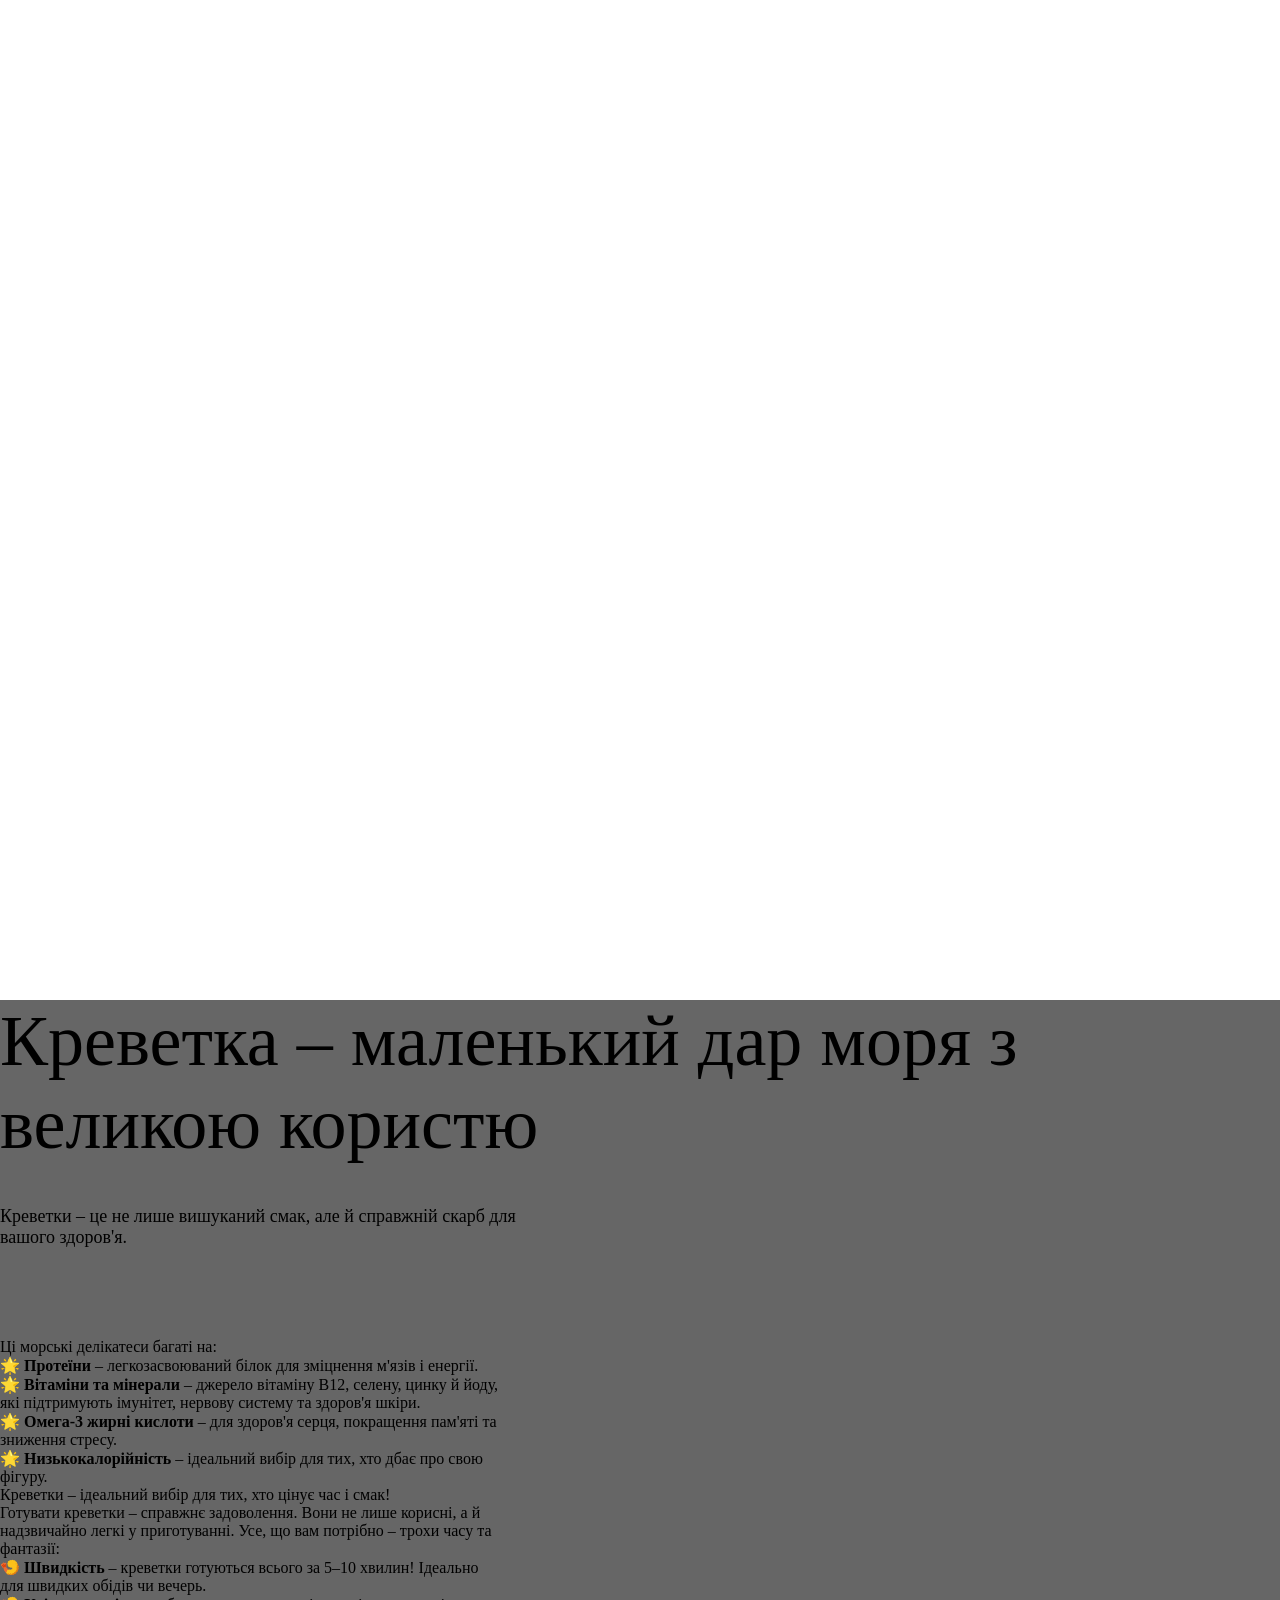
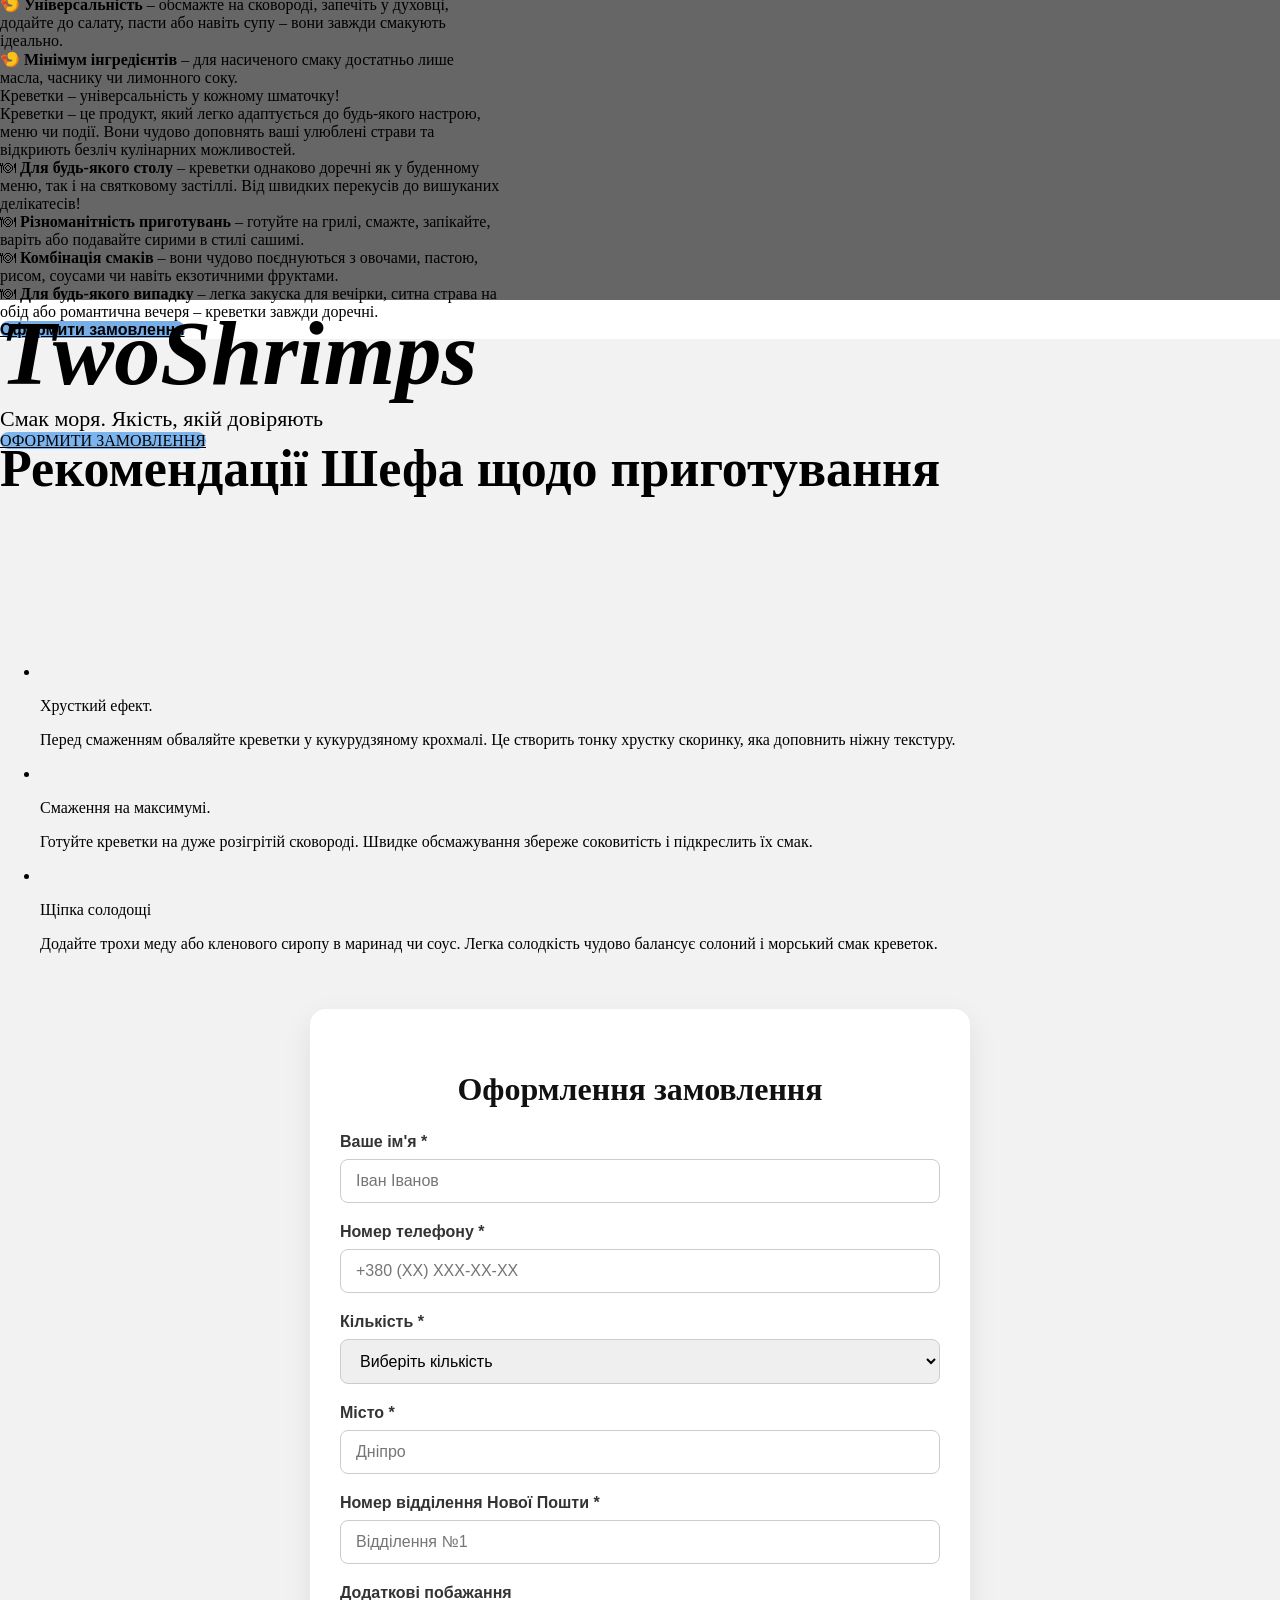
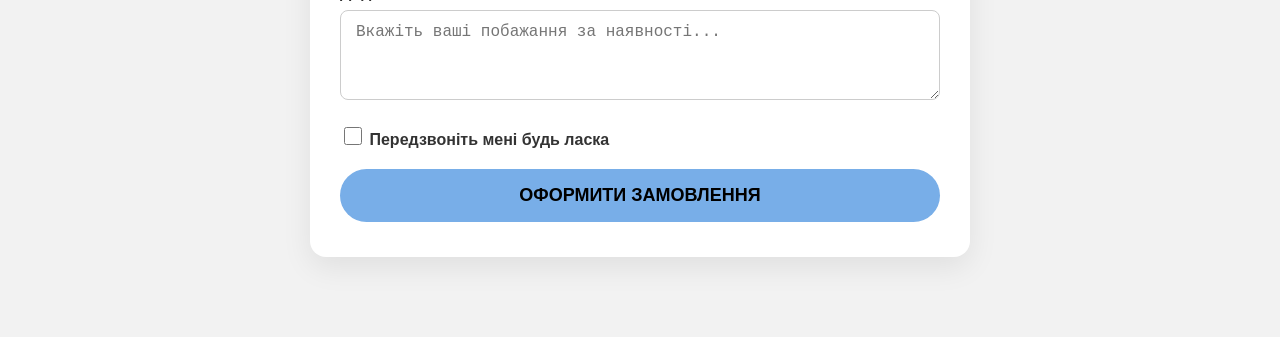
==== віуапуіфауцф/index.html @ 892a7543 "Add files via upload" ====
<!DOCTYPE html> 
<html> 
  <head> 
    <meta charset="utf-8" /> 
    <meta http-equiv="Content-Type" content="text/html; charset=utf-8" /> 
    <meta name="viewport" content="width=device-width, initial-scale=1.0" />
   
  <!--metatextblock-->

    <title>TWO SHRIMPS</title> 
    <meta property="og:url" content="https://twoshrimps.tilda.ws" /> 
    <meta property="og:title" content="TWO SHRIMPS" /> 
    <meta property="og:description" content="" /> 
    <meta property="og:type" content="website" /> 
    <meta property="og:image" content="https://thb.tildacdn.ink/tild6235-6161-4661-b734-643439303465/-/resize/504x/photo_53845004052386.png" /> <link rel="canonical" href="https://twoshrimps.tilda.ws">
    
    <!--/metatextblock--> 
    
    <meta name="format-detection" content="telephone=no" />
     <meta http-equiv="x-dns-prefetch-control" content="on">
     <link rel="dns-prefetch" href="https://ws.tildacdn.com"> 
     <link rel="dns-prefetch" href="https://static.tildacdn.ink">
     <meta name="robots" content="nofollow" /> 

    <!--favicons--> 

<link rel="icon" href="data:image/svg+xml,<svg xmlns=%22http://www.w3.org/2000/svg%22 viewBox=%220 0 100 100%22><text y=%22.9em%22 font-size=%2290%22>🦐</text></svg>">
<!--/favicons-->

 <!-- Assets --> 

 <script src="https://neo.tildacdn.com/js/tilda-fallback-1.0.min.js" async charset="utf-8">

    </script> 
    <link rel="stylesheet" href="https://static.tildacdn.ink/css/tilda-grid-3.0.min.css" type="text/css" media="all" onerror="this.loaderr='y';"/> 
    <link rel="stylesheet" href="https://static.tildacdn.ink/ws/project7990873/tilda-blocks-page59266547.min.css?t=1787083094" type="text/css" media="all" onerror="this.loaderr='y';" /> 
    <link rel="stylesheet" href="https://static.tildacdn.ink/css/tilda-animation-2.0.min.css" type="text/css" media="all" onerror="this.loaderr='y';" /> 
    <link rel="stylesheet" href="https://static.tildacdn.ink/css/tilda-cover-1.0.min.css" type="text/css" media="all" onerror="this.loaderr='y';" /> 
    <link rel="stylesheet" href="https://static.tildacdn.ink/css/tilda-cards-1.0.min.css" type="text/css" media="all" onerror="this.loaderr='y';" />
    <link rel="stylesheet" href="https://static.tildacdn.ink/css/tilda-forms-1.0.min.css" type="text/css" media="all" onerror="this.loaderr='y';" /> <link rel="stylesheet" href="https://static.tildacdn.ink/css/tilda-cart-1.0.min.css" type="text/css" media="all" onerror="this.loaderr='y';" /> 
<link rel="stylesheet" href="https://static.tildacdn.ink/css/fonts-tildasans.css" type="text/css" media="all" onerror="this.loaderr='y';" /> <script nomodule src="https://static.tildacdn.ink/js/tilda-polyfill-1.0.min.js" charset="utf-8">

</script> 
<script type="text/javascript">function t_onReady(func) {if(document.readyState!='loading') {func();} else {document.addEventListener('DOMContentLoaded',func);}}
function t_onFuncLoad(funcName,okFunc,time) {if(typeof window[funcName]==='function') {okFunc();} else {setTimeout(function() {t_onFuncLoad(funcName,okFunc,time);},(time||100));}}function t_throttle(fn,threshhold,scope) {return function() {fn.apply(scope||this,arguments);};}</script> 
<script src="https://static.tildacdn.ink/js/jquery-1.10.2.min.js" charset="utf-8" onerror="this.loaderr='y';">

</script>
<script src="https://static.tildacdn.ink/js/tilda-scripts-3.0.min.js" charset="utf-8" defer onerror="this.loaderr='y';">

</script> 
<script src="https://static.tildacdn.ink/ws/project7990873/tilda-blocks-page59266547.min.js?t=1787083094" charset="utf-8" async onerror="this.loaderr='y';">

</script> 
<script src="https://static.tildacdn.ink/js/tilda-lazyload-1.0.min.js" charset="utf-8" async onerror="this.loaderr='y';">

</script> 
<script src="https://static.tildacdn.ink/js/tilda-animation-2.0.min.js" charset="utf-8" async onerror="this.loaderr='y';">

</script> 
<script src="https://static.tildacdn.ink/js/tilda-menu-1.0.min.js" charset="utf-8" async onerror="this.loaderr='y';">

</script> 
<script src="https://static.tildacdn.ink/js/tilda-cover-1.0.min.js" charset="utf-8" async onerror="this.loaderr='y';">

</script> 
<script src="https://static.tildacdn.ink/js/tilda-cards-1.0.min.js" charset="utf-8" async onerror="this.loaderr='y';">

</script> 
<script src="https://static.tildacdn.ink/js/tilda-forms-1.0.min.js" charset="utf-8" async onerror="this.loaderr='y';">

</script> 
<script src="https://static.tildacdn.ink/js/tilda-cart-1.1.min.js" charset="utf-8" async onerror="this.loaderr='y';">

</script> 
<script src="https://static.tildacdn.ink/js/tilda-widget-positions-1.0.min.js" charset="utf-8" async onerror="this.loaderr='y';">

</script> 
<script src="https://static.tildacdn.ink/js/tilda-skiplink-1.0.min.js" charset="utf-8" async onerror="this.loaderr='y';">

</script> 
<script src="https://static.tildacdn.ink/js/tilda-events-1.0.min.js" charset="utf-8" async onerror="this.loaderr='y';">

</script> 
<script type="text/javascript">window.dataLayer=window.dataLayer||[];</script> 
<script type="text/javascript">(function() {var ttt='cebo';var tt='oog';var re=new RegExp("bot|g" + tt + "le|yandex|baidu|bing|msn|duckduckbot|teoma|slurp|crawler|spider|robot|crawling|fa" + ttt + "ok","i");if((re.test(navigator.userAgent))===false&&typeof(sessionStorage)!='undefined'&&sessionStorage.getItem('visited')!=='y'&&document.visibilityState){var style=document.createElement('style');style.type='text/css';style.innerHTML='@media screen and (min-width: 980px) {.t-records {opacity: 0;}.t-records_animated {-webkit-transition: opacity ease-in-out .2s;-moz-transition: opacity ease-in-out .2s;-o-transition: opacity ease-in-out .2s;transition: opacity ease-in-out .2s;}.t-records.t-records_visible {opacity: 1;}}';document.getElementsByTagName('head')[0].appendChild(style);function t_setvisRecs(){var alr=document.querySelectorAll('.t-records');Array.prototype.forEach.call(alr,function(el) {el.classList.add("t-records_animated");});setTimeout(function() {Array.prototype.forEach.call(alr,function(el) {el.classList.add("t-records_visible");});sessionStorage.setItem("visited","y");},400);}
document.addEventListener('DOMContentLoaded',t_setvisRecs);}})();</script>

<style>
/* Стилі для кастомної форми замовлення */
.order-section {
  background-color: #f2f2f2;
  padding: 40px 20px 80px 20px;
  font-family: 'TildaSans', Arial, sans-serif;
}
.order-container {
  max-width: 600px;
  margin: 0 auto;
  background: #ffffff;
  padding: 35px 30px;
  border-radius: 16px;
  box-shadow: 0 10px 30px rgba(0, 0, 0, 0.08);
}
.order-container h2 {
  text-align: center;
  margin-bottom: 25px;
  font-family: 'Georgia', serif;
  font-size: 32px;
  color: #111;
}
.form-group {
  margin-bottom: 20px;
}
.form-group label {
  display: block;
  margin-bottom: 8px;
  font-weight: 600;
  color: #333;
}
.form-control {
  width: 100%;
  padding: 12px 15px;
  border: 1px solid #ccc;
  border-radius: 8px;
  font-size: 16px;
  box-sizing: border-box;
  transition: border-color 0.2s ease;
}
.form-control:focus {
  border-color: #78aee8;
  outline: none;
}
textarea.form-control {
  resize: vertical;
  min-height: 90px;
}
.checkbox-group {
  display: flex;
  align-items: center;
  gap: 10px;
  cursor: pointer;
}
.checkbox-group input {
  width: 18px;
  height: 18px;
  cursor: pointer;
}
.submit-btn {
  width: 100%;
  padding: 16px;
  background-color: #78aee8;
  color: #000;
  font-weight: bold;
  font-size: 18px;
  border: none;
  border-radius: 50px;
  cursor: pointer;
  transition: background-color 0.3s ease, transform 0.1s ease;
}
.submit-btn:hover {
  background-color: #ff8637;
  color: #fff;
}
.submit-btn:active {
  transform: scale(0.98);
}
.status-msg {
  margin-top: 15px;
  text-align: center;
  font-weight: bold;
  display: none;
}
.status-msg.success { color: #28a745; }
.status-msg.error { color: #dc3545; }

/* ========== СТИЛІ ДЛЯ КАЛЬКУЛЯТОРА ЦІН ========== */
.price-calculator {
  background-color: #f9f9f9;
  border: 2px solid #78aee8;
  border-radius: 12px;
  padding: 20px;
  margin: 25px 0;
  text-align: center;
}

.price-info-header {
  font-weight: 600;
  color: #333;
  margin-bottom: 15px;
  font-size: 16px;
}

.price-display {
  display: flex;
  align-items: center;
  justify-content: center;
  gap: 15px;
  flex-wrap: wrap;
  min-height: 50px;
}

.price-old {
  font-size: 20px;
  color: #999;
  text-decoration: line-through;
  text-decoration-color: #ff6b6b;
  text-decoration-thickness: 3px;
  font-weight: 600;
}

.price-new {
  font-size: 28px;
  font-weight: 800;
  color: #ff8637;
}

.price-per-kg {
  font-size: 14px;
  color: #666;
  font-weight: 500;
}

.discount-badge {
  background-color: #ff8637;
  color: white;
  padding: 6px 12px;
  border-radius: 20px;
  font-size: 13px;
  font-weight: 700;
}

/* На більш малих екранах */
@media screen and (max-width: 600px) {
  .price-display {
    flex-direction: column;
    gap: 8px;
  }
  
  .price-new {
    font-size: 24px;
  }
}
</style>
</head> 

<body class="t-body" style="margin:0;">
   
  <!--allrecords--> 
   
  
  <div id="allrecords" class="t-records" data-hook="blocks-collection-content-node" data-tilda-project-id="7990873" data-tilda-page-id="59266547" data-tilda-formskey="a0b04067e97ab6ea6d9baff897990873" data-tilda-cookie="no" data-tilda-lazy="yes" data-tilda-root-zone="one" data-tilda-project-country="UA"> <div id="rec833967060" class="r t-rec" style=" " data-animationappear="off" data-record-type="456"> 
  
  
    <!-- T456 --> 
   
   
    <div id="nav833967060marker">

    </div> 
    <div class="tmenu-mobile"> 
      <div class="tmenu-mobile__container"> 
        <div class="tmenu-mobile__text t-name t-name_md" field="menu_mob_title">&nbsp;</div> 
        
        <button type="button"
class="t-menuburger t-menuburger_first "
aria-label="Навигационное меню"
aria-expanded="false"> <span style="background-color:#fff;">

</span> 
<span style="background-color:#fff;">
</span> 
<span style="background-color:#fff;">

</span> 
<span style="background-color:#fff;">

</span> 
</button> 
<script>function t_menuburger_init(recid) {var rec=document.querySelector('#rec' + recid);if(!rec) return;var burger=rec.querySelector('.t-menuburger');if(!burger) return;var isSecondStyle=burger.classList.contains('t-menuburger_second');if(isSecondStyle&&!window.isMobile&&!('ontouchend' in document)) {burger.addEventListener('mouseenter',function() {if(burger.classList.contains('t-menuburger-opened')) return;burger.classList.remove('t-menuburger-unhovered');burger.classList.add('t-menuburger-hovered');});burger.addEventListener('mouseleave',function() {if(burger.classList.contains('t-menuburger-opened')) return;burger.classList.remove('t-menuburger-hovered');burger.classList.add('t-menuburger-unhovered');setTimeout(function() {burger.classList.remove('t-menuburger-unhovered');},300);});}
burger.addEventListener('click',function() {if(!burger.closest('.tmenu-mobile')&&!burger.closest('.t450__burger_container')&&!burger.closest('.t3112__burger_container')&&!burger.closest('.t466__container')&&!burger.closest('.t204__burger')&&!burger.closest('.t199__js__menu-toggler')) {burger.classList.toggle('t-menuburger-opened');burger.classList.remove('t-menuburger-unhovered');}});var menu=rec.querySelector('[data-menu="yes"]');if(!menu) return;var menuLinks=menu.querySelectorAll('.t-menu__link-item');var submenuClassList=['t978__menu-link_hook','t978__tm-link','t966__tm-link','t794__tm-link','t-menusub__target-link'];Array.prototype.forEach.call(menuLinks,function(link) {link.addEventListener('click',function() {var isSubmenuHook=submenuClassList.some(function(submenuClass) {return link.classList.contains(submenuClass);});if(isSubmenuHook) return;burger.classList.remove('t-menuburger-opened');});});menu.addEventListener('clickedAnchorInTooltipMenu',function() {burger.classList.remove('t-menuburger-opened');});}
t_onReady(function() {t_onFuncLoad('t_menuburger_init',function(){t_menuburger_init('833967060');});});</script> 
<style>.t-menuburger{position:relative;flex-shrink:0;width:28px;height:20px;padding:0;border:none;background-color:transparent;outline:none;-webkit-transform:rotate(0deg);transform:rotate(0deg);transition:transform .5s ease-in-out;cursor:pointer;z-index:999;}.t-menuburger span{display:block;position:absolute;width:100%;opacity:1;left:0;-webkit-transform:rotate(0deg);transform:rotate(0deg);transition:.25s ease-in-out;height:3px;background-color:#000;}.t-menuburger span:nth-child(1){top:0px;}.t-menuburger span:nth-child(2),.t-menuburger span:nth-child(3){top:8px;}.t-menuburger span:nth-child(4){top:16px;}.t-menuburger__big{width:42px;height:32px;}.t-menuburger__big span{height:5px;}.t-menuburger__big span:nth-child(2),.t-menuburger__big span:nth-child(3){top:13px;}.t-menuburger__big span:nth-child(4){top:26px;}.t-menuburger__small{width:22px;height:14px;}.t-menuburger__small span{height:2px;}.t-menuburger__small span:nth-child(2),.t-menuburger__small span:nth-child(3){top:6px;}.t-menuburger__small span:nth-child(4){top:12px;}.t-menuburger-opened span:nth-child(1){top:8px;width:0%;left:50%;}.t-menuburger-opened span:nth-child(2){-webkit-transform:rotate(45deg);transform:rotate(45deg);}.t-menuburger-opened span:nth-child(3){-webkit-transform:rotate(-45deg);transform:rotate(-45deg);}.t-menuburger-opened span:nth-child(4){top:8px;width:0%;left:50%;}.t-menuburger-opened.t-menuburger__big span:nth-child(1){top:6px;}.t-menuburger-opened.t-menuburger__big span:nth-child(4){top:18px;}.t-menuburger-opened.t-menuburger__small span:nth-child(1),.t-menuburger-opened.t-menuburger__small span:nth-child(4){top:6px;}@media (hover),(min-width:0\0){.t-menuburger_first:hover span:nth-child(1){transform:translateY(1px);}.t-menuburger_first:hover span:nth-child(4){transform:translateY(-1px);}.t-menuburger_first.t-menuburger__big:hover span:nth-child(1){transform:translateY(3px);}.t-menuburger_first.t-menuburger__big:hover span:nth-child(4){transform:translateY(-3px);}}.t-menuburger_second span:nth-child(2),.t-menuburger_second span:nth-child(3){width:80%;left:20%;right:0;}@media (hover),(min-width:0\0){.t-menuburger_second.t-menuburger-hovered span:nth-child(2),.t-menuburger_second.t-menuburger-hovered span:nth-child(3){animation:t-menuburger-anim 0.3s ease-out normal forwards;}.t-menuburger_second.t-menuburger-unhovered span:nth-child(2),.t-menuburger_second.t-menuburger-unhovered span:nth-child(3){animation:t-menuburger-anim2 0.3s ease-out normal forwards;}}.t-menuburger_second.t-menuburger-opened span:nth-child(2),.t-menuburger_second.t-menuburger-opened span:nth-child(3){left:0;right:0;width:100%!important;}.t-menuburger_third span:nth-child(4){width:70%;left:unset;right:0;}@media (hover),(min-width:0\0){.t-menuburger_third:not(.t-menuburger-opened):hover span:nth-child(4){width:100%;}}.t-menuburger_third.t-menuburger-opened span:nth-child(4){width:0!important;right:50%;}.t-menuburger_fourth{height:12px;}.t-menuburger_fourth.t-menuburger__small{height:8px;}.t-menuburger_fourth.t-menuburger__big{height:18px;}.t-menuburger_fourth span:nth-child(2),.t-menuburger_fourth span:nth-child(3){top:4px;opacity:0;}.t-menuburger_fourth span:nth-child(4){top:8px;}.t-menuburger_fourth.t-menuburger__small span:nth-child(2),.t-menuburger_fourth.t-menuburger__small span:nth-child(3){top:3px;}.t-menuburger_fourth.t-menuburger__small span:nth-child(4){top:6px;}.t-menuburger_fourth.t-menuburger__small span:nth-child(2),.t-menuburger_fourth.t-menuburger__small span:nth-child(3){top:3px;}.t-menuburger_fourth.t-menuburger__small span:nth-child(4){top:6px;}.t-menuburger_fourth.t-menuburger__big span:nth-child(2),.t-menuburger_fourth.t-menuburger__big span:nth-child(3){top:6px;}.t-menuburger_fourth.t-menuburger__big span:nth-child(4){top:12px;}@media (hover),(min-width:0\0){.t-menuburger_fourth:not(.t-menuburger-opened):hover span:nth-child(1){transform:translateY(1px);}.t-menuburger_fourth:not(.t-menuburger-opened):hover span:nth-child(4){transform:translateY(-1px);}.t-menuburger_fourth.t-menuburger__big:not(.t-menuburger-opened):hover span:nth-child(1){transform:translateY(3px);}.t-menuburger_fourth.t-menuburger__big:not(.t-menuburger-opened):hover span:nth-child(4){transform:translateY(-3px);}}.t-menuburger_fourth.t-menuburger-opened span:nth-child(1),.t-menuburger_fourth.t-menuburger-opened span:nth-child(4){top:4px;}.t-menuburger_fourth.t-menuburger-opened span:nth-child(2),.t-menuburger_fourth.t-menuburger-opened span:nth-child(3){opacity:1;}@keyframes t-menuburger-anim{0%{width:80%;left:20%;right:0;}50%{width:100%;left:0;right:0;}100%{width:80%;left:0;right:20%;}}@keyframes t-menuburger-anim2{0%{width:80%;left:0;}50%{width:100%;right:0;left:0;}100%{width:80%;left:20%;right:0;}}</style> 
</div> 
</div> 
<style>.tmenu-mobile{background-color:#111;display:none;width:100%;top:0;z-index:990;}.tmenu-mobile_positionfixed{position:fixed;}.tmenu-mobile__text{color:#fff;}.tmenu-mobile__container{min-height:64px;padding:20px;position:relative;box-sizing:border-box;display:-webkit-flex;display:-ms-flexbox;display:flex;-webkit-align-items:center;-ms-flex-align:center;align-items:center;-webkit-justify-content:space-between;-ms-flex-pack:justify;justify-content:space-between;}.tmenu-mobile__list{display:block;}.tmenu-mobile__burgerlogo{display:inline-block;font-size:24px;font-weight:400;white-space:nowrap;vertical-align:middle;}.tmenu-mobile__imglogo{height:auto;display:block;max-width:300px!important;box-sizing:border-box;padding:0;margin:0 auto;}@media screen and (max-width:980px){.tmenu-mobile__menucontent_hidden{display:none;height:100%;}.tmenu-mobile{display:block;}}@media screen and (max-width:980px){#rec833967060 .t-menuburger{-webkit-order:1;-ms-flex-order:1;order:1;}}</style> 
<style>#rec833967060 .tmenu-mobile__burgerlogo a{color:#ffffff;}</style> 
<style>#rec833967060 .tmenu-mobile__burgerlogo__title{color:#ffffff;}</style> 
<div id="nav833967060" class="t456 t456__positionabsolute tmenu-mobile__menucontent_hidden" style="background-color: rgba(0,0,0,0); height:100px; " data-bgcolor-hex="#000000" data-bgcolor-rgba="rgba(0,0,0,0)" data-navmarker="nav833967060marker" data-appearoffset="" data-bgopacity-two="60" data-menushadow="" data-menushadow-css="" data-bgopacity="0.0" data-bgcolor-rgba-afterscroll="rgba(0,0,0,0.60)" data-menu-items-align="right" data-menu="yes"> <div class="t456__maincontainer " style="height:100px;"> <div class="t456__leftwrapper" style="min-width:80px;width:80px;"> 
  <div class="t456__logowrapper" style="display: block;"> 
  <a href="/"> 
    <img class="t456__imglogo t456__imglogomobile"
src="https://static.tildacdn.ink/tild6235-6161-4661-b734-643439303465/photo_53845004052386.png"
imgfield="img"
style="max-width: 80px; width: 80px;"
alt=""> 
</a> 
</div> 
</div> 
</div> 
</div> 
<style>@media screen and (max-width:980px){#rec833967060 .t456__leftcontainer{padding:20px;}}@media screen and (max-width:980px){#rec833967060 .t456__imglogo{padding:20px 0;}}</style> 
<script type="text/javascript">t_onReady(function() {t_onFuncLoad('t_menu__highlightActiveLinks',function() {t_menu__highlightActiveLinks('.t456__list_item a');});});t_onReady(function() {t_onFuncLoad('t_menu__setBGcolor',function() {t_menu__setBGcolor('833967060','.t456');window.addEventListener('resize',function() {t_menu__setBGcolor('833967060','.t456');});});t_onFuncLoad('t_menu__interactFromKeyboard',function() {t_menu__interactFromKeyboard('833967060');});});</script> 
<script type="text/javascript">t_onReady(function() {t_onFuncLoad('t_menu__createMobileMenu',function() {t_menu__createMobileMenu('833967060','.t456');});});</script> 
<style>#rec833967060 .t-menu__link-item{-webkit-transition:color 0.3s ease-in-out,opacity 0.3s ease-in-out;transition:color 0.3s ease-in-out,opacity 0.3s ease-in-out;}@media (hover:hover){#rec833967060 .t-menu__link-item:not(.t-active):not(.tooltipstered):hover{color:#c9a33c !important;}}#rec833967060 .t-menu__link-item:not(.t-active):not(.tooltipstered):focus-visible{color:#c9a33c !important;}@supports (overflow:-webkit-marquee) and (justify-content:inherit){#rec833967060 .t-menu__link-item,#rec833967060 .t-menu__link-item.t-active{opacity:1 !important;}}</style> 
<style>#rec833967060 .t456__logowrapper a{color:#ffffff;}#rec833967060 a.t-menu__link-item{font-size:18px;color:#ffffff;font-weight:600;}</style> 
<style>#rec833967060 .t456__logo{color:#ffffff;}</style> </div> <div id="rec833967061" class="r t-rec" style=" " data-animationappear="off" data-record-type="205"> <!-- cover --> <div class="t-cover" id="recorddiv833967061"bgimgfield="img"style="height:100vh;background-image:url('https://thb.tildacdn.ink/tild3634-6636-4237-b734-633938643930/-/resize/20x/50480d2871f23454ec44.jpg');"> 
  <div class="t-cover__carrier" id="coverCarry833967061"data-content-cover-id="833967061"data-content-cover-bg="https://static.tildacdn.ink/tild3634-6636-4237-b734-633938643930/50480d2871f23454ec44.jpg"data-display-changed="true"data-content-cover-height="100vh"data-content-cover-parallax="dynamic"data-content-use-image-for-mobile-cover=""style="height:100vh;background-attachment:scroll; "itemscope itemtype="http://schema.org/ImageObject">
    <meta itemprop="image" content="https://static.tildacdn.ink/tild3634-6636-4237-b734-633938643930/50480d2871f23454ec44.jpg"></div> 
  <div class="t-cover__filter" style="height:100vh;background-image: linear-gradient(to bottom, rgba(0,0,0,0.60), rgba(0,0,0,0.60));"></div> 
  <div class="t-container"> 
    <div class="t-width t-width_10" style="margin:0 auto;"> 
      <div class="t-cover__wrapper t-valign_middle" style="height:100vh; position: relative;z-index:1;"> 
        <div class="t182"> <div data-hook-content="covercontent"> 
          <div class="t182__wrapper"> <div class="t182__content-wrapper"> 
            <div class="t182__title t-title t-title_xl" field="title">
              <div style="font-size: 92px;" data-customstyle="yes">
              <strong style="font-family: Georgia;">
                <em>TwoShrimps</em>
              </strong>
            </div>
          </div> 
          <div class="t182__descr t-descr t-descr_lg" field="descr">Смак моря. Якість, якій довіряють</div> 
          <div class="t182__buttons"> <a
class="t-btn t-btnflex t-btnflex_type_button t-btnflex_md"
href="#shop">
<span class="t-btnflex__text">ОФОРМИТИ ЗАМОВЛЕННЯ</span> 
<style>#rec833967061 .t-btnflex.t-btnflex_type_button{color:#040404;background-color:#7cb4ef;--border-width:0px;border-style:none !important;border-radius:50px;box-shadow:none !important;white-space:normal;transition-duration:0.2s;transition-property:background-color,color,border-color,box-shadow,opacity,transform,gap;transition-timing-function:ease-in-out;}@media (hover:hover){#rec833967061 .t-btnflex.t-btnflex_type_button:not(.t-animate_no-hover):hover{background-color:#ab8000 !important;}#rec833967061 .t-btnflex.t-btnflex_type_button:not(.t-animate_no-hover):focus-visible{background-color:#ab8000 !important;}}</style>
</a> 
</div> 
</div> 
</div> 
</div> 
</div> 
</div> 
</div> 
</div> 
</div> 
<style>#rec833967061 .t182__descr{font-size:22px;}</style> 
</div> 
<div id="rec834003209" class="r t-rec t-rec_pt_0 t-rec_pb_0" style="padding-top:0px;padding-bottom:0px; " data-animationappear="off" data-record-type="843">
  
  <!-- t843 --> 
   
  <div class="t843"> 
    <div class="t-section__container t-container t-container_flex js-block-header"> 
      <div class="t-col t-col_12 "> 
        <div class="js-block-header-title t-section__title t-title t-title_xs t-align_center t-margin_auto" data-editable="true" field="btitle"> 
<div style="font-size: 72px;" data-customstyle="yes">
  <span style="font-family: TildaSans;">Креветка – маленький дар моря з великою користю</span>
</div> 
</div> 
<div class="js-block-header-descr t-section__descr t-descr t-descr_xl t-align_center t-margin_auto" data-editable="true" field="bdescr"> 
  <span style="font-family: Georgia;">Креветки – це не лише вишуканий смак, але й справжній скарб для вашого здоров'я.</span> 
</div> 
</div> 
</div> 
<style>.t-section__title,.t-section__descr{overflow-wrap:break-word;}.t-section__descr{max-width:560px;}#rec834003209 .t-section__title{margin-bottom:40px;}#rec834003209 .t-section__descr{margin-bottom:90px;}#rec834003209 .t-section__container:not(:has(.t-section__descr)) .t-section__title{margin-bottom:90px;}@media screen and (max-width:960px){#rec834003209 .t-section__title{margin-bottom:20px;}#rec834003209 .t-section__descr{margin-bottom:45px;}#rec834003209 .t-section__container:not(:has(.t-section__descr)) .t-section__title{margin-bottom:45px;}}</style> 
<style>#rec834003209 .t-section__title{font-size:18px;}#rec834003209 .t-section__descr{font-size:18px;}</style> 
<div class="t-card__container t-container"> 
  <div class="t843__colwrapper t-col t-col_12 "> 
    <div class="t-item"> 
      <div class="t843__col t-col t-col_6 t843__mobileimg"> 
        <div class="t843__blockimg t-bgimg" bgimgfield="li_img__9689642164930" data-original="https://static.tildacdn.ink/tild6238-3732-4336-b531-383864323937/1.jpg" data-image-width="500" data-image-height="350" style="background-image:url('https://thb.tildacdn.ink/tild6238-3732-4336-b531-383864323937/-/resizeb/20x/1.jpg');"
itemscope itemtype="http://schema.org/ImageObject"> <meta itemprop="image" content="https://static.tildacdn.ink/tild6238-3732-4336-b531-383864323937/1.jpg"> 
</div> 
</div> 
<div class="t843__col t-col t-col_6 t843__leftcol t843__desktopimg"> 
  <div class="t843__imgwrapper" style="max-width:500px;"> 
    <div class="t843__blockimg t-bgimg" data-original="https://static.tildacdn.ink/tild6238-3732-4336-b531-383864323937/1.jpg"
bgimgfield="li_img__9689642164930" data-image-width="500" data-image-height="350"
style="background-image:url('https://thb.tildacdn.ink/tild6238-3732-4336-b531-383864323937/-/resizeb/20x/1.jpg');"
itemscope itemtype="http://schema.org/ImageObject"> <meta itemprop="image" content="https://static.tildacdn.ink/tild6238-3732-4336-b531-383864323937/1.jpg"> 
</div> 
</div> 
</div> 
<div class="t843__col t-col t-col_6 t843__rightcol"> 
  <div class="t843__textwrapper t-align_left" style="max-width:500px;"> 
    <div class="t843__content t-valign_top"> 
      <div class="t843__box"> 
        <div class="t-card__title t-heading t-heading_xs"
id="cardtitle1_834003209"
field="li_title__9689642164930">
Ці морські делікатеси багаті на:
</div> 
<div class="t-card__descr t-descr t-descr_sm" field="li_descr__9689642164930">
🌟 <strong>Протеїни</strong> – легкозасвоюваний білок для зміцнення м'язів і енергії.<br />🌟 <strong>Вітаміни та мінерали</strong> – джерело вітаміну В12, селену, цинку й йоду, які підтримують імунітет, нервову систему та здоров'я шкіри.<br />🌟 <strong>Омега-3 жирні кислоти</strong> – для здоров'я серця, покращення пам'яті та зниження стресу.<br />🌟 <strong>Низькокалорійність</strong> – ідеальний вибір для тих, хто дбає про свою фігуру.
</div> 
</div> 
</div> 
</div> 
</div> 
</div> 
</div> 
<div class="t843__separator t-clear" style="">

</div> 
<div class="t-item"> 
  <div class="t843__col t-col t-col_6 t843__mobileimg"> 
    <div class="t843__blockimg t-bgimg"
bgimgfield="li_img__9689642164931" data-original="https://static.tildacdn.ink/tild6162-6433-4236-b131-616535386164/2.jpg" data-image-width="500" data-image-height="350"
style="background-image:url('https://thb.tildacdn.ink/tild6162-6433-4236-b131-616535386164/-/resizeb/20x/2.jpg');"
itemscope itemtype="http://schema.org/ImageObject"> 
<meta itemprop="image" content="https://static.tildacdn.ink/tild6162-6433-4236-b131-616535386164/2.jpg"> 
</div> 
</div> 
<div class="t843__col t-col t-col_6 t843__leftcol"> 
  <div class="t843__textwrapper t-align_left" style="max-width:500px;">
    <div class="t843__content t-valign_top"> 
      <div class="t843__box"> 
        <div class="t-card__title t-heading t-heading_xs"
id="cardtitle2_834003209"
field="li_title__9689642164931">
Креветки – ідеальний вибір для тих, хто цінує час і смак!
</div> 
<div class="t-card__descr t-descr t-descr_sm" field="li_descr__9689642164931">
Готувати креветки – справжнє задоволення. Вони не лише корисні, а й надзвичайно легкі у приготуванні. Усе, що вам потрібно – трохи часу та фантазії:<br />🍤 <strong>Швидкість</strong> – креветки готуються всього за 5–10 хвилин! Ідеально для швидких обідів чи вечерь.<br />🍤 <strong>Універсальність</strong> – обсмажте на сковороді, запечіть у духовці, додайте до салату, пасти або навіть супу – вони завжди смакують ідеально.<br />🍤 <strong>Мінімум інгредієнтів</strong> – для насиченого смаку достатньо лише масла, часнику чи лимонного соку.
</div> 
</div> 
</div> 
</div> 
</div> 
<div class="t843__col t-col t-col_6 t843__rightcol t843__desktopimg">
  <div class="t843__imgwrapper" style="max-width:500px;"> 
    <div class="t843__blockimg t-bgimg"
bgimgfield="li_img__9689642164931" data-original="https://static.tildacdn.ink/tild6162-6433-4236-b131-616535386164/2.jpg" data-image-width="500" data-image-height="350"
style="background-image:url('https://thb.tildacdn.ink/tild6162-6433-4236-b131-616535386164/-/resizeb/20x/2.jpg');"
itemscope itemtype="http://schema.org/ImageObject"> 
<meta itemprop="image" content="https://static.tildacdn.ink/tild6162-6433-4236-b131-616535386164/2.jpg"> 
</div> 
</div> 
</div> 
</div> 
<div class="t843__separator t-clear" style="">

</div> 
<div class="t-item"> 
  <div class="t843__col t-col t-col_6 t843__mobileimg"> 
    <div class="t843__blockimg t-bgimg"
bgimgfield="li_img__9689642164932" data-original="https://static.tildacdn.ink/tild3335-3932-4364-b433-373063353032/3.jpg" data-image-width="500" data-image-height="350"
style="background-image:url('https://thb.tildacdn.ink/tild3335-3932-4364-b433-373063353032/-/resizeb/20x/3.jpg');"
itemscope itemtype="http://schema.org/ImageObject"> 
<meta itemprop="image" content="https://static.tildacdn.ink/tild3335-3932-4364-b433-373063353032/3.jpg"> 
</div> 
</div> 
<div class="t843__col t-col t-col_6 t843__leftcol t843__desktopimg"> 
  <div class="t843__imgwrapper" style="max-width:500px;"> 
    <div class="t843__blockimg t-bgimg" data-original="https://static.tildacdn.ink/tild3335-3932-4364-b433-373063353032/3.jpg"
bgimgfield="li_img__9689642164932" data-image-width="500" data-image-height="350"
style="background-image:url('https://thb.tildacdn.ink/tild3335-3932-4364-b433-373063353032/3.jpg');"
itemscope itemtype="http://schema.org/ImageObject"> 
<meta itemprop="image" content="https://static.tildacdn.ink/tild3335-3932-4364-b433-373063353032/3.jpg"> 
</div> 
</div> 
</div> 
<div class="t843__col t-col t-col_6 t843__rightcol"> 
  <div class="t843__textwrapper t-align_left" style="max-width:500px;"> 
    <div class="t843__content t-valign_top"> 
      <div class="t843__box"> 
        <div class="t-card__title t-heading t-heading_xs"
id="cardtitle3_834003209"
field="li_title__9689642164932">
Креветки – універсальність у кожному шматочку!
</div> 
<div class="t-card__descr t-descr t-descr_sm" field="li_descr__9689642164932">
Креветки – це продукт, який легко адаптується до будь-якого настрою, меню чи події. Вони чудово доповнять ваші улюблені страви та відкриють безліч кулінарних можливостей.<br />🍽 <strong>Для будь-якого столу</strong> – креветки однаково доречні як у буденному меню, так і на святковому застіллі. Від швидких перекусів до вишуканих делікатесів!<br />🍽 <strong>Різноманітність приготувань</strong> – готуйте на грилі, смажте, запікайте, варіть або подавайте сирими в стилі сашимі.<br />🍽 <strong>Комбінація смаків</strong> – вони чудово поєднуються з овочами, пастою, рисом, соусами чи навіть екзотичними фруктами.<br />🍽 <strong>Для будь-якого випадку</strong> – легка закуска для вечірки, ситна страва на обід або романтична вечеря – креветки завжди доречні.
</div> 
</div> 
</div> 
</div> 
</div> 
</div> 
</div> 
</div> 
</div> 
<script type="text/javascript">t_onReady(function() {t_onFuncLoad('t843_init',function() {t843_init('834003209');});});</script> 
</div> 
<div id="rec834005692" class="r t-rec t-rec_pt_0 t-rec_pb_0 t-screenmin-320px" style="padding-top:0px;padding-bottom:0px; " data-animationappear="off" data-record-type="191" data-screen-min="320px"> 
  
  <!-- T142 --> 
   
  <div class="t142"> 
    <a class="t-btn t-btnflex t-btnflex_type_button t-btnflex_xxl t-animate"
href="#shop" data-animate-style="fadeindown" data-animate-group="yes" data-animate-order="1">
<span class="t-btnflex__text">Оформити замовлення</span>
<span class="t-btn_wrap-effects"><span class="t-btn_inner-effects">
  <span class="t-btn_effects">

  </span>
</span>
</span> 
<style>#rec834005692 .t-btnflex.t-btnflex_type_button{color:#000000;background-color:#78aee8;--border-width:0px;border-style:none !important;border-radius:50px;box-shadow:0px 10px 40px -2px rgba(9,61,236,0) !important;font-family:Arial;font-weight:700;white-space:normal;transition-duration:0.2s;transition-property:background-color,color,border-color,box-shadow,opacity,transform,gap;transition-timing-function:ease-in-out;}@media (hover:hover){#rec834005692 .t-btnflex.t-btnflex_type_button:not(.t-animate_no-hover):hover{background-color:#ff8637 !important;}#rec834005692 .t-btnflex.t-btnflex_type_button:not(.t-animate_no-hover):focus-visible{background-color:#ff8637 !important;}}</style><style>#rec834005692 .t-btnflex.t-btnflex_type_button{position:relative;}#rec834005692 .t-btnflex.t-btnflex_type_button .t-btn_wrap-effects{position:absolute;top:0;left:0;display:block;width:100%;height:100%;overflow:hidden;isolation:isolate;container-type:inline-size;container-name:button-effects;}#rec834005692 .t-btnflex.t-btnflex_type_button .t-btn_inner-effects{position:absolute;top:0;left:0;display:block;width:100%;height:100%;transform:translateX(-85px);animation:3s linear infinite flash;}@container button-effects (min-width:230px){#rec834005692 .t-btnflex.t-btnflex_type_button .t-btn_inner-effects{animation-name:flash-md;}}@container button-effects (min-width:750px){#rec834005692 .t-btnflex.t-btnflex_type_button .t-btn_inner-effects{animation-name:flash-lg;}}#rec834005692 .t-btnflex.t-btnflex_type_button .t-btn_effects{position:absolute;top:0;left:30px;display:block;width:45px;height:100%;background-image:linear-gradient(90deg,rgba(255,255,255,.1),rgba(255,255,255,.4));transform:skewX(-45deg);}@keyframes flash{20%{transform:translateX(100%);}100%{transform:translateX(100%);}}@keyframes flash-md{30%{transform:translateX(100%);}100%{transform:translateX(100%);}}@keyframes flash-lg{40%{transform:translateX(100%);}100%{transform:translateX(100%);}}</style>
</a> 
</div> 
</div> 

    <!-- БЛОК "РЕКОМЕНДАЦІЇ ШЕФА" -->

    <div id="rec834007806" class="r t-rec t-rec_pt_0 t-rec_pb_0 t-screenmin-320px" style="padding-top:0px;padding-bottom:0px;background-color:#f2f2f2; " data-animationappear="off" data-record-type="847" data-screen-min="320px" data-bg-color="#f2f2f2"> 
      
      <!-- t847 --> 

      <div class="t847"> 
        <div class="t-section__container t-container t-container_flex js-block-header"> 
          <div class="t-col t-col_12 "> 
            <div class="js-block-header-title t-section__title t-title t-title_xs t-align_center t-margin_auto t-animate" data-animate-style="fadeinright" data-animate-group="yes" data-editable="true" field="btitle"> 
              <br />
              <p>Рекомендації Шефа щодо приготування

              </p> 
            </div> 
          </div> 
        </div> 
        <style>.t-section__title,.t-section__descr{overflow-wrap:break-word;}</style>
         <style>#rec834007806 .t-section__title{color:#000000;font-family:'Georgia';font-weight:700;padding-top:0px;padding-bottom:100px;letter-spacing:0px;opacity:1;}@media screen and (min-width:900px){#rec834007806 .t-section__title{font-size:52px;line-height:1;}}</style>
          <ul
class="t847__container t-card__container t-container"
role="list"
style="--column-margin:20px;"> 
<li class="t847__item t-container_flex t-item t-card__col t-animate" data-animate-style="fadeinleft" data-animate-chain="yes"> 
  <div class="t-col t-col_5 t-prefix_1 t847__col-valign_middle"> 
    <img class="t847__img t-img"
src="https://thb.tildacdn.ink/tild6432-3463-4535-b764-386235386363/-/empty/01.jpg" data-original="https://static.tildacdn.ink/tild6432-3463-4535-b764-386235386363/01.jpg"
imgfield="li_img__4147642165080"
alt=""> 
</div> 
<div class="t-col t-col_5 t847__col-valign_middle"> 
  <div class="t847__box t847__box_mobiletop t847__box_left">
     <div
class="t-card__title t-heading t-heading_md"
id="cardtitle1_834007806"
field="li_title__4147642165080">
 <p>Хрусткий ефект.</p> 
</div> 
<div class="t-card__descr t-descr t-descr_sm" field="li_descr__4147642165080"> 
  <p>Перед смаженням обваляйте креветки у кукурудзяному крохмалі. Це створить тонку хрустку скоринку, яка доповнить ніжну текстуру.</p> 
</div> 
</div> 
</div> 
</li> 
<li class="t847__item t-container_flex t-item t-card__col t-animate" data-animate-style="fadeinleft" data-animate-chain="yes"> 
  <div class="t-col t-col_5 t-prefix_1 t847__col-valign_middle"> 
    <img class="t847__img t-img"
src="https://thb.tildacdn.ink/tild3238-3230-4865-b434-653538353934/-/empty/02.jpg" data-original="https://static.tildacdn.ink/tild3238-3230-4865-b434-653538353934/02.jpg"
imgfield="li_img__4147642165081"
alt=""> 
</div> 
<div class="t-col t-col_5 t847__col-valign_middle">
   <div class="t847__box t847__box_mobiletop t847__box_left"> 
    <div class="t-card__title t-heading t-heading_md"
id="cardtitle2_834007806"
field="li_title__4147642165081">
 <p>Смаження на максимумі.</p> 
</div> 
<div class="t-card__descr t-descr t-descr_sm" field="li_descr__4147642165081">
   <p>Готуйте креветки на дуже розігрітій сковороді. Швидке обсмажування збереже соковитість і підкреслить їх смак.</p>
   </div> 
  </div> 
</div> 
</li> 
<li
    class="t847__item t-container_flex t-item t-card__col t-animate" data-animate-style="fadeinleft" data-animate-chain="yes">
     <div class="t-col t-col_5 t-prefix_1 t847__col-valign_middle"> 
      <img class="t847__img t-img"
src="https://thb.tildacdn.ink/tild3535-3939-4438-a530-313236306332/-/empty/03.jpg" data-original="https://static.tildacdn.ink/tild3535-3939-4438-a530-313236306332/03.jpg"
imgfield="li_img__4147642165082"
alt=""> </div> <div class="t-col t-col_5 t847__col-valign_middle"> 
  <div class="t847__box t847__box_mobiletop t847__box_left"> 
    <div class="t-card__title t-heading t-heading_md"
id="cardtitle3_834007806"
field="li_title__4147642165082"> 
<p>Щіпка солодощі</p> 
</div> 
<div class="t-card__descr t-descr t-descr_sm" field="li_descr__4147642165082"> 
  <p>Додайте трохи меду або кленового сиропу в маринад чи соус. Легка солодкість чудово балансує солоний і морський смак креветок.</p>
 </div> 
</div> 
</div> 
</li> 
</ul>
 <div class="t-section__container t-container">
   <div class="t-col t-col_12"> 
    <div class="t-section__bottomwrapper t-clear t-align_center fadein"> 
      <a
class="t-btn t-btnflex t-btnflex_type_bbutton t-btnflex_md t-animate"

    <!-- БЛОК ФОРМИ ЗАМОВЛЕННЯ З ПРИВ'ЯЗКОЮ ДО TELEGRAM -->
    <section id="shop" class="order-section">
      <div class="order-container">
        <h2>Оформлення замовлення</h2>
        <form id="telegramOrderForm">
          
          <div class="form-group">
            <label for="userName">Ваше ім'я *</label>
            <input type="text" id="userName" class="form-control" placeholder="Іван Іванов" required />
          </div>

          <div class="form-group">
            <label for="userPhone">Номер телефону *</label>
            <input type="tel" id="userPhone" class="form-control" placeholder="+380 (XX) XXX-XX-XX" required />
          </div>

          <div class="form-group">
            <label for="weight">Кількість *</label>
            <select id="weight" class="form-control" required onchange="calculatePrice()">
              <option value="" data-kg="">Виберіть кількість</option>
              <option value="1 кг" data-kg="1">1 кг</option>
              <option value="2 кг" data-kg="2">2 кг</option>
              <option value="3 кг" data-kg="3">3 кг</option>
              <option value="4 кг" data-kg="4">4 кг</option>
              <option value="5 кг" data-kg="5">5 кг</option>
              <option value="10 кг" data-kg="10">10 кг</option>
            </select>
          </div>

          <!-- ========== БЛОК КАЛЬКУЛЯТОРА ЦІН ========== -->
          <div class="price-calculator" id="priceCalculator" style="display: none;">
            <div class="price-info-header">💰 Розрахунок вартості:</div>
            <div class="price-display">
              <div id="priceContent"></div>
            </div>
          </div>
          <!-- ========== КІНЕЦЬ БЛОКУ КАЛЬКУЛЯТОРА ========== -->

          <div class="form-group">
            <label for="city">Місто *</label>
            <input type="text" id="city" class="form-control" placeholder="Дніпро" required />
          </div>

          <div class="form-group">
            <label for="postOffice">Номер відділення Нової Пошти *</label>
            <input type="text" id="postOffice" class="form-control" placeholder="Відділення №1" required />
          </div>

          <div class="form-group">
            <label for="notes">Додаткові побажання</label>
            <textarea id="notes" class="form-control" placeholder="Вкажіть ваші побажання за наявності..."></textarea>
          </div>

          <div class="form-group">
            <label class="checkbox-group">
              <input type="checkbox" id="callMeBack" />
              <span>Передзвоніть мені будь ласка</span>
            </label>
          </div>

          <button type="submit" class="submit-btn">ОФОРМИТИ ЗАМОВЛЕННЯ</button>
          
          <div id="statusMsg" class="status-msg"></div>
        </form>
      </div>
    </section>

  </div>

  <script>
    // ========== ФУНКЦІЯ РОЗРАХУНКУ ЦИЦИ ==========
    function calculatePrice() {
      const weightSelect = document.getElementById('weight');
      const selectedOption = weightSelect.options[weightSelect.selectedIndex];
      const kg = parseInt(selectedOption.getAttribute('data-kg'));
      const priceCalculator = document.getElementById('priceCalculator');
      const priceContent = document.getElementById('priceContent');

      if (!kg) {
        priceCalculator.style.display = 'none';
        return;
      }

      priceCalculator.style.display = 'block';

      const pricePerKgStandard = 420; // Ціна за 1-2 кг
      const pricePerKgDiscount = 395; // Ціна за 3+ кг

      let totalPrice;
      let pricePerKg;
      let hasDiscount = false;

      if (kg <= 2) {
        totalPrice = kg * pricePerKgStandard;
        pricePerKg = pricePerKgStandard;
      } else {
        totalPrice = kg * pricePerKgDiscount;
        pricePerKg = pricePerKgDiscount;
        hasDiscount = true;
      }

      // Розрахунок старої ціни для показу зі зачиненням
      const oldPrice = kg * pricePerKgStandard;

      if (hasDiscount) {
        priceContent.innerHTML = `
          <div class="price-old">${oldPrice} грн</div>
          <div class="price-new">${totalPrice} грн</div>
          <div class="discount-badge">💚 Економія!</div>
          <div class="price-per-kg">${pricePerKg} грн/кг</div>
        `;
      } else {
        priceContent.innerHTML = `
          <div class="price-new">${totalPrice} грн</div>
          <div class="price-per-kg">${pricePerKg} грн/кг</div>
        `;
      }
    }
    // ========== КІНЕЦЬ ФУНКЦІЇ РОЗРАХУНКУ ЦІН ==========

    // Налаштування Telegram:
    const TELEGRAM_BOT_TOKEN = '8150332886:AAFjliEooyyhk0WIgpavlJan8VKPTNB-YJw';
    const TELEGRAM_CHAT_ID = '775930058';

    document.getElementById('telegramOrderForm').addEventListener('submit', function(e) {
      e.preventDefault();

      const statusMsg = document.getElementById('statusMsg');
      statusMsg.style.display = 'block';
      statusMsg.className = 'status-msg';
      statusMsg.innerText = 'Надсилання замовлення...';

      const name = document.getElementById('userName').value;
      const phone = document.getElementById('userPhone').value;
      const weight = document.getElementById('weight').value;
      const city = document.getElementById('city').value;
      const postOffice = document.getElementById('postOffice').value;
      const notes = document.getElementById('notes').value || 'Не вказано';
      const callBack = document.getElementById('callMeBack').checked ? 'Так ✅' : 'Ні ❌';

      const message = `
📦 <b>НОВЕ ЗАМОВЛЕННЯ (TWO SHRIMPS)</b>

👤 <b>Ім'я:</b> ${name}
📞 <b>Телефон:</b> ${phone}
⚖️ <b>Кількість:</b> ${weight}
🏙 <b>Місто:</b> ${city}
🚚 <b>Нова Пошта:</b> ${postOffice}
💬 <b>Побажання:</b> ${notes}
📲 <b>Передзвонити:</b> ${callBack}
      `;

      fetch(`https://api.telegram.org/bot${TELEGRAM_BOT_TOKEN}/sendMessage`, {
        method: 'POST',
        headers: {
          'Content-Type': 'application/json'
        },
        body: JSON.stringify({
          chat_id: TELEGRAM_CHAT_ID,
          text: message,
          parse_mode: 'HTML'
        })
      })
      .then(response => response.json())
      .then(data => {
        if (data.ok) {
          statusMsg.className = 'status-msg success';
          statusMsg.innerText = 'Дякуємо! Ваше замовлення успішно відправлено.';
          document.getElementById('telegramOrderForm').reset();
          document.getElementById('priceCalculator').style.display = 'none';
        } else {
          statusMsg.className = 'status-msg error';
          statusMsg.innerText = 'Помилка при відправці. Перевірте токен бота та Chat ID.';
        }
      })
      .catch(error => {
        statusMsg.className = 'status-msg error';
        statusMsg.innerText = 'Сталася помилка зєднання з Telegram API.';
        console.error('Error:', error);
      });
    });
  </script>
</body>
</html>
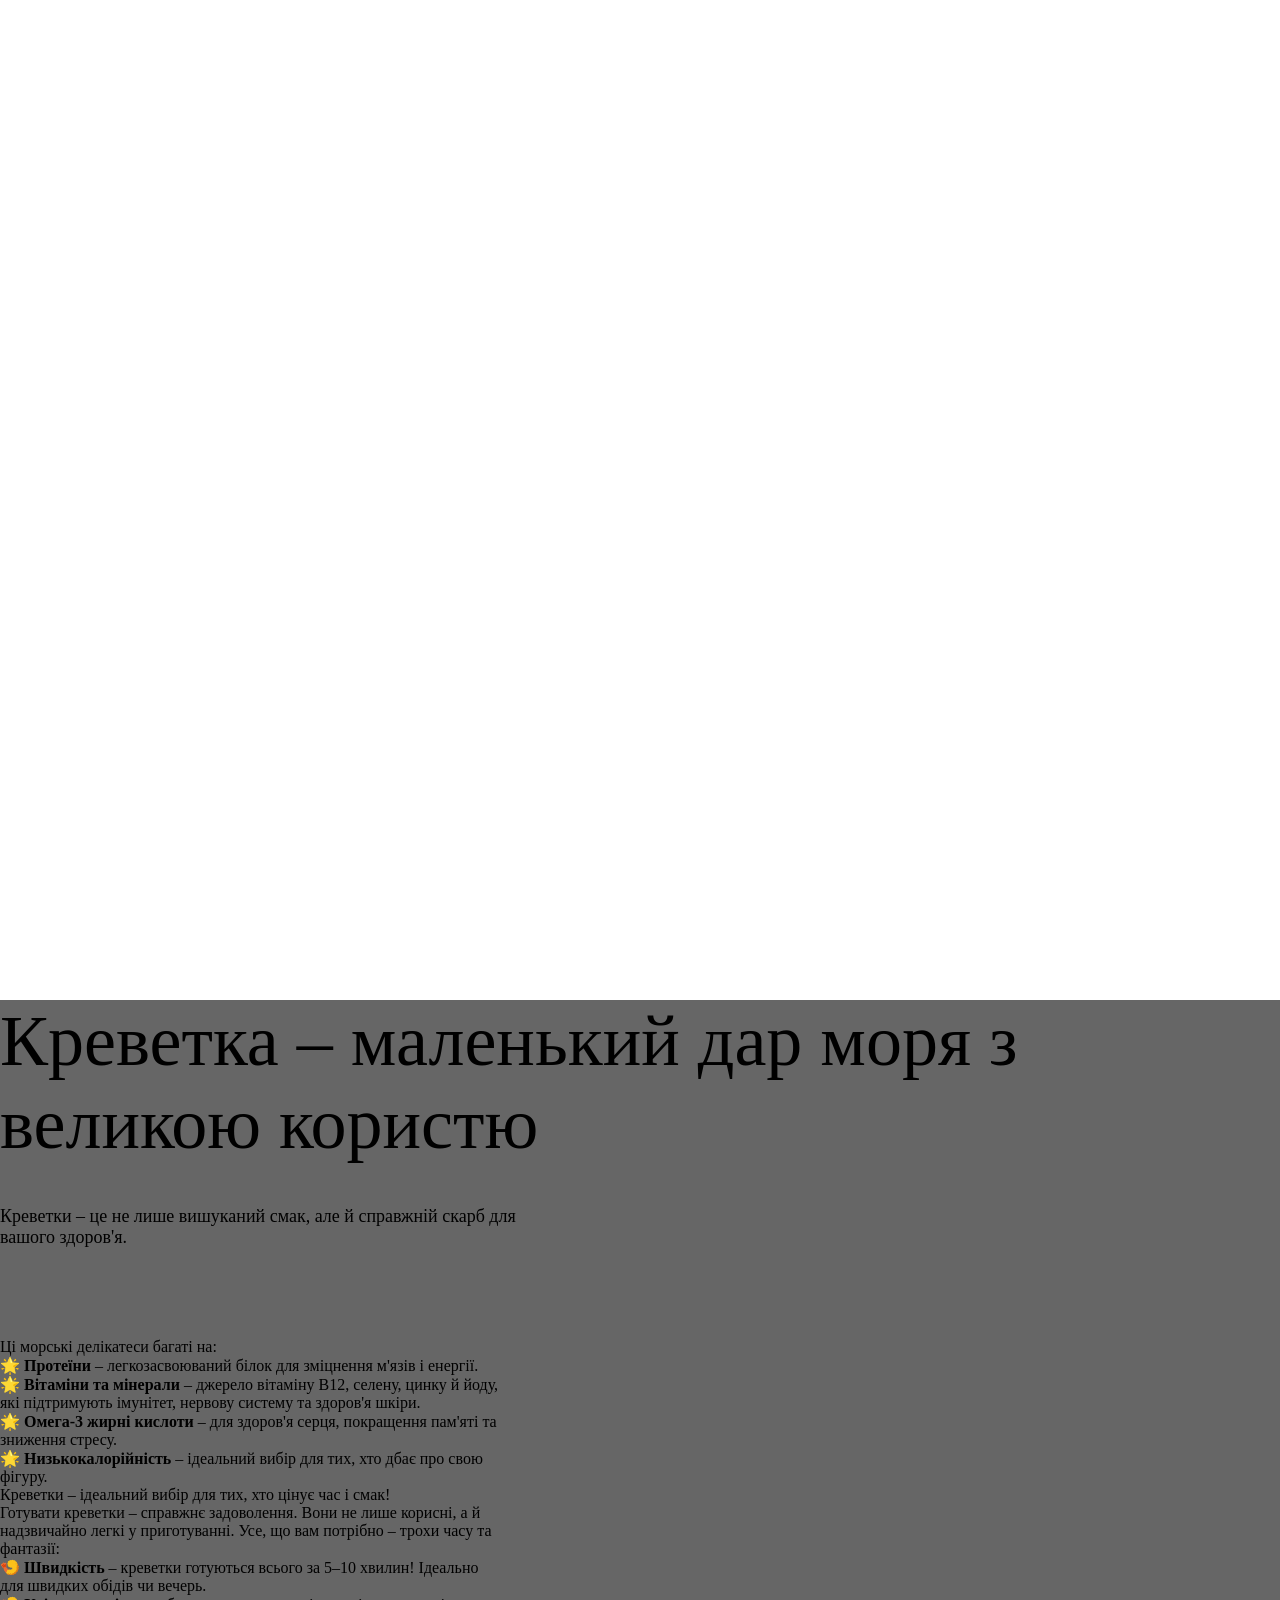
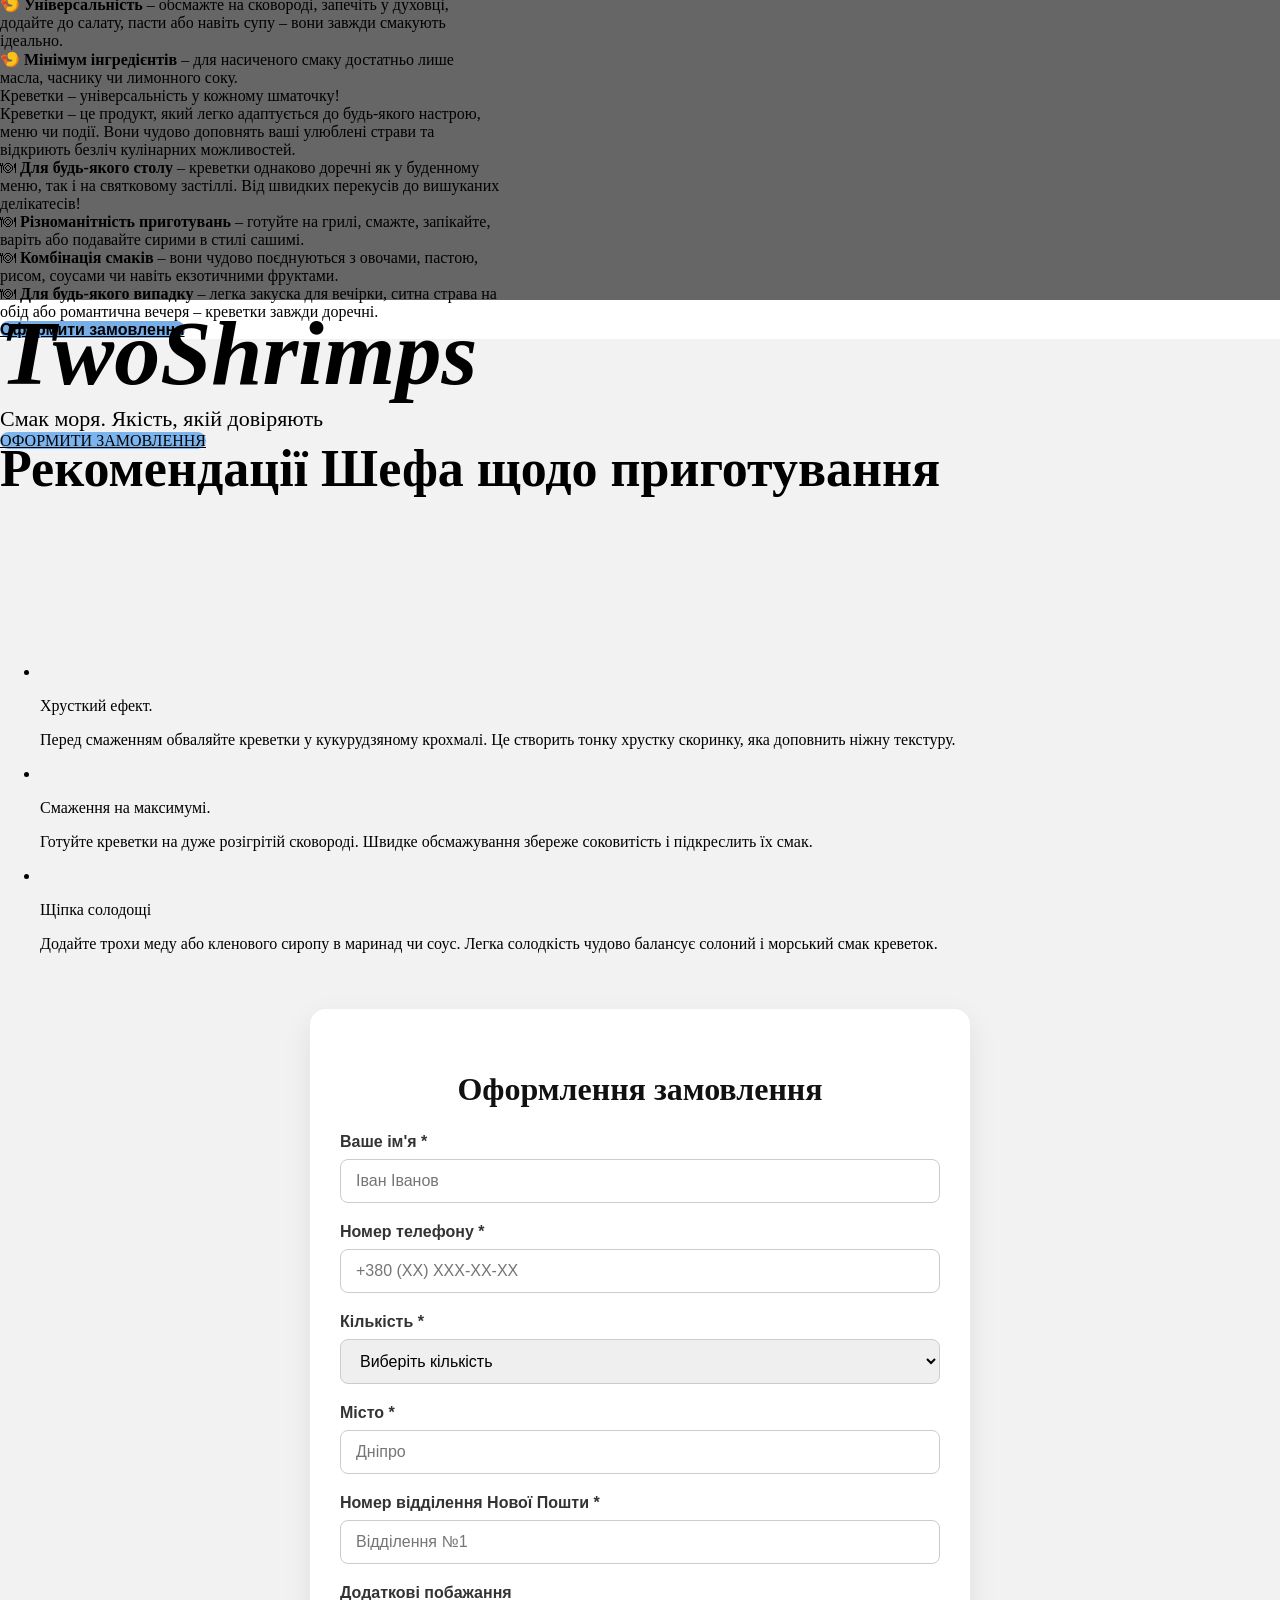
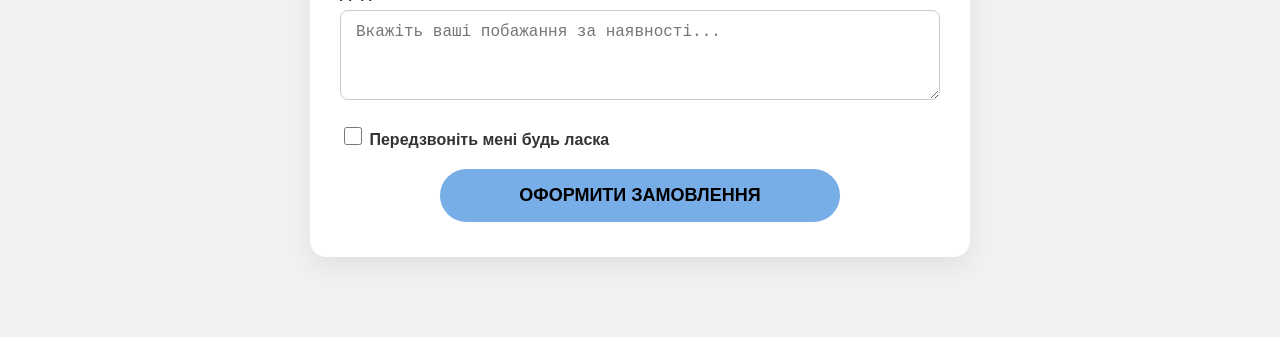
==== commit 92f86c08: "index.html" ====
--- a/віуапуіфауцф/index.html
+++ b/віуапуіфауцф/index.html
@@ -146,7 +146,10 @@
   cursor: pointer;
 }
 .submit-btn {
+ display: block;
+  margin: 0 auto;
   width: 100%;
+  max-width: 400px;
   padding: 16px;
   background-color: #78aee8;
   color: #000;
@@ -766,4 +769,4 @@
     });
   </script>
 </body>
-</html>+</html>
